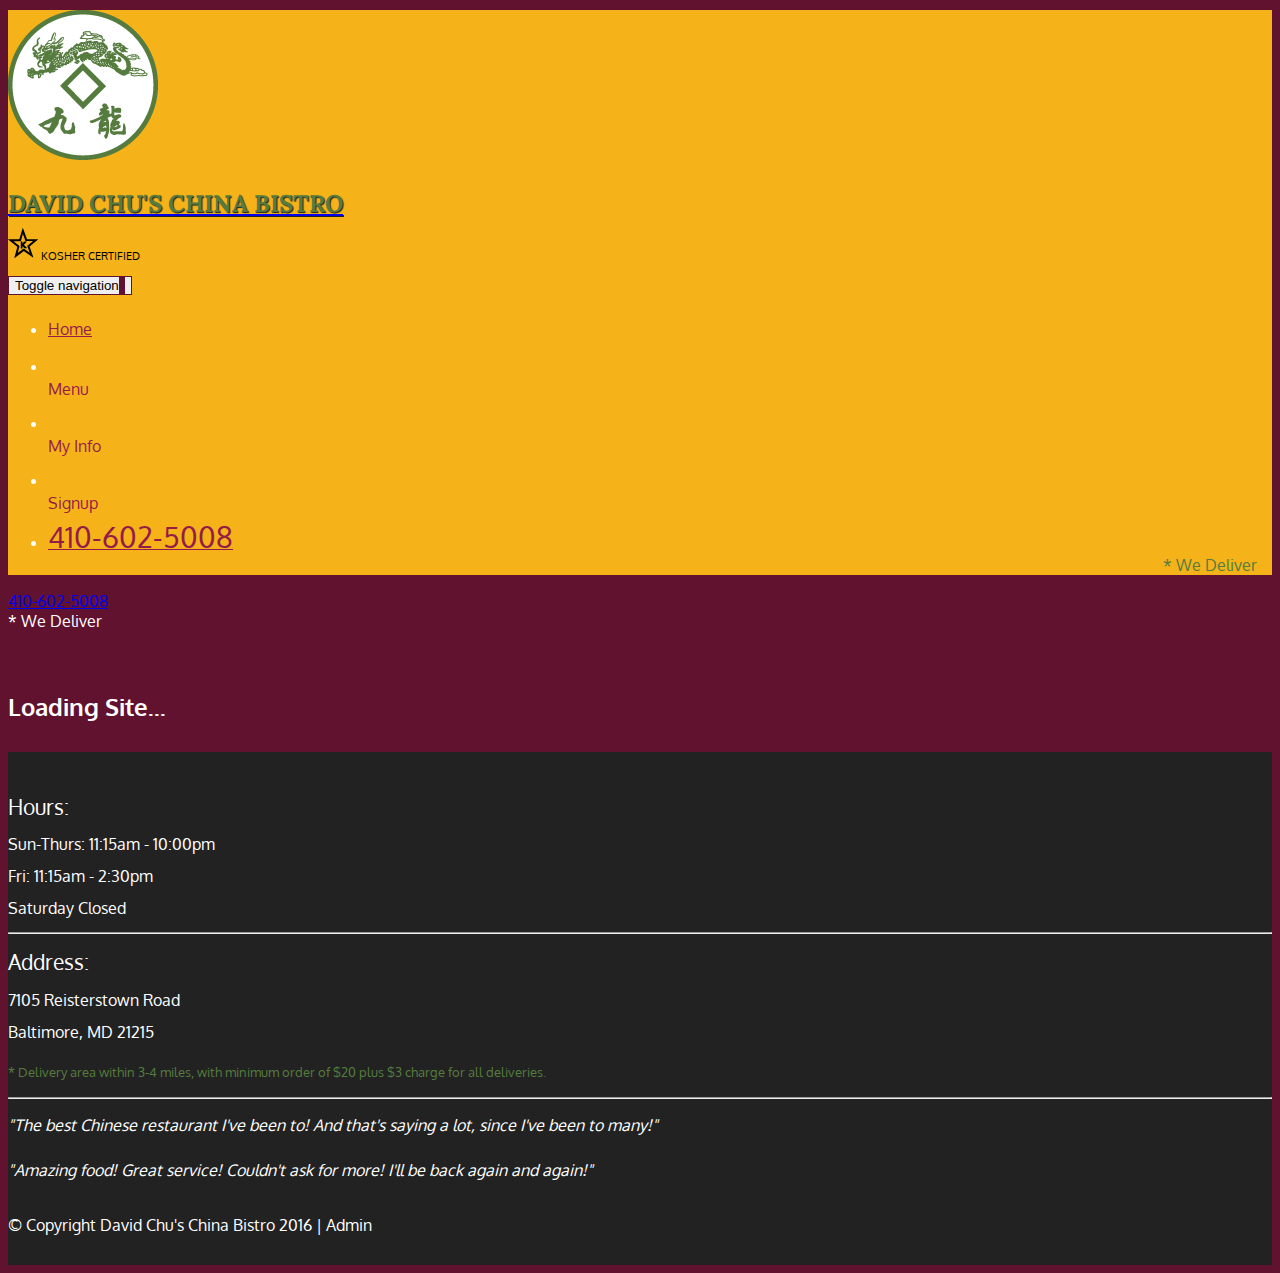
==== moduleee5/index.html @ 89c4e5fd "moduleee5" ====
<!DOCTYPE html>
<html lang="en">
  <head>
    <meta charset="utf-8">
    <meta http-equiv="X-UA-Compatible" content="IE=edge">
    <meta name="viewport" content="width=device-width, initial-scale=1">
    <title>David Chu's China Bistro</title>
    <link href='https://fonts.googleapis.com/css?family=Oxygen:400,300,700' rel='stylesheet' type='text/css'>
    <link href='https://fonts.googleapis.com/css?family=Lora' rel='stylesheet' type='text/css'>
    <link rel="stylesheet" href="css/bootstrap.min.css">
    <link rel="stylesheet" href="css/restaurant.css">
    <link rel="stylesheet" href="css/common.css">
  </head>
  <body ng-app="restaurant" ng-strict-di>

    <!-- Fixed position loading indicator -->
    <loading class="loading-indicator"></loading>

    <header>
      <nav id="header-nav" class="navbar navbar-default">
        <div class="container">
          <div class="navbar-header">
            <a href="index.html" class="pull-left visible-md visible-lg">
              <div id="logo-img" alt="Logo image"></div>
            </a>

            <div class="navbar-brand">
              <a href="index.html"><h1>David Chu's China Bistro</h1></a>
              <p>
              <img src="images/star-k-logo.png" alt="Kosher certification">
              <span>Kosher Certified</span>
              </p>
            </div>

            <button id="navbarToggle" type="button" class="navbar-toggle collapsed" data-toggle="collapse" data-target="#collapsable-nav" aria-expanded="false">
              <span class="sr-only">Toggle navigation</span>
              <span class="icon-bar"></span>
              <span class="icon-bar"></span>
              <span class="icon-bar"></span>
            </button>
          </div>

          <div id="collapsable-nav" class="collapse navbar-collapse">
            <ul id="nav-list" class="nav navbar-nav navbar-right">
              <li id="navHomeButton" class="visible-xs">
                <a href="index.html">
                  <span class="glyphicon glyphicon-home"></span> Home</a>
              </li>
              <li id="navMenuButton" ui-sref-active="active">
                <a ui-sref="public.menu">
                  <span class="glyphicon glyphicon-cutlery"></span><br class="hidden-xs"> Menu</a>
              </li>
              <li ui-sref-active="active">
                <a ui-sref="public.info">
                  <span class="glyphicon glyphicon-info-sign"></span><br class="hidden-xs"> My Info</a>
              </li>
              <li ui-sref-active="active"> 
                <a ui-sref="public.signup">
                  <span class="glyphicon glyphicon-certificate"></span><br class="hidden-xs"> Signup</a>
              </li>
              <li id="phone" class="hidden-xs">
                <a href="tel:410-602-5008">
                  <span>410-602-5008</span></a><div>* We Deliver</div>
              </li>
            </ul><!-- #nav-list -->
          </div><!-- .collapse .navbar-collapse -->
        </div><!-- .container -->
      </nav><!-- #header-nav -->
    </header>

    <div id="call-btn" class="visible-xs">
      <a class="btn" href="tel:410-602-5008">
        <span class="glyphicon glyphicon-earphone"></span>
        410-602-5008
      </a>
    </div>
    <div id="xs-deliver" class="text-center visible-xs">* We Deliver</div>

    <ui-view>
      <div class="text-center initial-loading">
        <h2>Loading Site...</h2>
      </div>
    </ui-view>

    <footer class="panel-footer">
      <div class="container">
        <div class="row">
          <section id="hours" class="col-sm-4">
            <span>Hours:</span><br>
            Sun-Thurs: 11:15am - 10:00pm<br>
            Fri: 11:15am - 2:30pm<br>
            Saturday Closed
            <hr class="visible-xs">
          </section>
          <section id="address" class="col-sm-4">
            <span>Address:</span><br>
            7105 Reisterstown Road<br>
            Baltimore, MD 21215
            <p>* Delivery area within 3-4 miles, with minimum order of $20 plus $3 charge for all deliveries.</p>
            <hr class="visible-xs">
          </section>
          <section id="testimonials" class="col-sm-4">
            <p>"The best Chinese restaurant I've been to! And that's saying a lot, since I've been to many!"</p>
            <p>"Amazing food! Great service! Couldn't ask for more! I'll be back again and again!"</p>
          </section>
        </div>
        <div class="text-center">
          &copy; Copyright David Chu's China Bistro 2016 |
          <a ui-sref="admin.auth">Admin</a></div>
      </div>
    </footer>

    <!-- Libs -->
    <script src="lib/jquery-2.1.4.min.js"></script>
    <script src="lib/bootstrap.min.js"></script>
    <script src="lib/angular.min.js"></script>
    <script src="lib/angular-ui-router.min.js"></script>

    <!-- Main Restaurant Module -->
    <script src="src/restaurant.module.js"></script>

    <!-- Common Module -->
    <script src="src/common/common.module.js"></script>
    <script src="src/common/loading/loading.component.js"></script>
    <script src="src/common/loading/loading.interceptor.js"></script>
    <script src="src/common/menu.service.js"></script>

    <!-- Public Module -->
    <script src="src/public/public.module.js"></script>
    <script src="src/public/public.routes.js"></script>
    <script src="src/public/menu/menu.controller.js"></script>
    <script src="src/public/menu-category/menu-category.component.js"></script>
    <script src="src/public/menu-items/menu-items.controller.js"></script>
    <script src="src/public/menu-item/menu-item.component.js"></script>
    <script src="src/public/signup/signup.controller.js"></script>
    <script src="src/public/info/info.controller.js"></script>

    <!-- ADMIN SITE -->

    <!--Application files -->

  </body>

</html>
---- moduleee5/css/restaurant.css ----
body {
  font-size: 16px;
  color: #fff;
  background-color: #61122f;
  font-family: 'Oxygen', sans-serif;
}

.initial-loading {
  margin-top: 60px;
}

/** HEADER **/
#header-nav {
  background-color: #f6b319;
  border-radius: 0;
  border: 0;
}

#logo-img {
  background: url('../images/restaurant-logo_large.png') no-repeat;
  width: 150px;
  height: 150px;
  margin: 10px 15px 10px 0;
}

.navbar-brand {
  padding-top: 25px;
}
.navbar-brand h1 { /* Restaurant name */
  font-family: 'Lora', serif;
  color: #557c3e;
  font-size: 1.5em;
  text-transform: uppercase;
  font-weight: bold;
  text-shadow: 1px 1px 1px #222;
  margin-top: 0;
  margin-bottom: 0;
  line-height: .75;
}
.navbar-brand a:hover, .navbar-brand a:focus {
  text-decoration: none;
}
.navbar-brand p { /* Kosher cert */
  color: #000;
  text-transform: uppercase;
  font-size: .7em;
  margin-top: 15px;
}
.navbar-brand p span { /* Star-K */
  vertical-align: middle;
}

#nav-list {
  margin-top: 10px;
}
#nav-list a {
  color: #951C49;
  text-align: center;
}
#nav-list a:hover {
  background: #E7E7E7;
}
#nav-list a span {
  font-size: 1.8em;
}

#phone {
  margin-top: 5px;
}
#phone a { /* Phone number */
  text-align: right;
  padding-bottom: 0;
}
#phone div { /* We Deliver */
  color: #557c3e;
  text-align: right;
  padding-right: 15px;
}

.navbar-header button.navbar-toggle, .navbar-header .icon-bar {
  border: 1px solid #61122f;
}
.navbar-header button.navbar-toggle {
  clear: both;
  margin-top: -30px;
}
/* END HEADER */

/* FOOTER */
.panel-footer {
  margin-top: 30px;
  padding-top: 35px;
  padding-bottom: 30px;
  background-color: #222;
  border-top: 0;
}
.panel-footer div.row {
  margin-bottom: 35px;
}
#hours, #address {
  line-height: 2;
}
#hours > span, #address > span {
  font-size: 1.3em;
}
#address p {
  color: #557c3e;
  font-size: .8em;
  line-height: 1.8;
}
#testimonials {
  font-style: italic;
}
#testimonials p:nth-child(2) {
  margin-top: 25px;
}
a[ui-sref="admin.auth"] {
  color: #fff;
}
/* END FOOTER */

/********** Medium devices only **********/
@media (min-width: 992px) and (max-width: 1199px) {
  /* Header */
  #logo-img {
    background: url('../images/restaurant-logo_medium.png') no-repeat;
    width: 100px;
    height: 100px;
    margin: 5px 5px 5px 0;
  }
  /* End Header */
}


/********** Extra small devices only **********/
@media (max-width: 767px) {
  /* Header */
  .navbar-brand {
    padding-top: 10px;
    height: 80px;
  }
  .navbar-brand h1 { /* Restaurant name */
    padding-top: 10px;
    font-size: 5vw; /* 1vw = 1% of viewport width */
  }
  .navbar-brand p { /* Kosher cert */
    font-size: .6em;
    margin-top: 12px;
  }
  .navbar-brand p img { /* Star-K */
    height: 20px;
  }

  #collapsable-nav a { /* Collapsed nav menu text */
    font-size: 1.2em;
  }
  #collapsable-nav a span { /* Collapsed nav menu glyph */
    font-size: 1em;
    margin-right: 5px;
  }

  #call-btn > a {
    font-size: 1.5em;
    display: block;
    margin: 0 20px;
    padding: 10px;
    border: 2px solid #fff;
    background-color: #f6b319;
    color: #951c49;
  }
  #xs-deliver {
    margin-top: 5px;
    font-size: .7em;
    letter-spacing: .1em;
    text-transform: uppercase;
  }
  /* End Header */

  /* Footer */
  .panel-footer section {
    margin-bottom: 30px;
    text-align: center;
  }
  .panel-footer section:nth-child(3) {
    margin-bottom: 0; /* margin already exists on the whole row */
  }
  .panel-footer section hr {
    width: 50%;
  }
  /* End Footer */
}


/********** Super extra small devices Only :-) (e.g., iPhone 4) **********/
@media (max-width: 479px) {
  /* Header */
  .navbar-brand h1 { /* Restaurant name */
    padding-top: 5px;
    font-size: 6vw;
  }
  /* End Header */
}
---- moduleee5/css/common.css ----
.loading-indicator {
    display: block;
    width: 70px;
    position: fixed;
    left: 0;
    right: 0;
    margin: 0 auto;
    top: 40%;
    z-index: 100;
    background-color: #FFF;
}

.loading-indicator img {
    width: 70px;
    background-color: #FFF;
}

.ui-view-placeholder {
    margin-top: 60px;
}
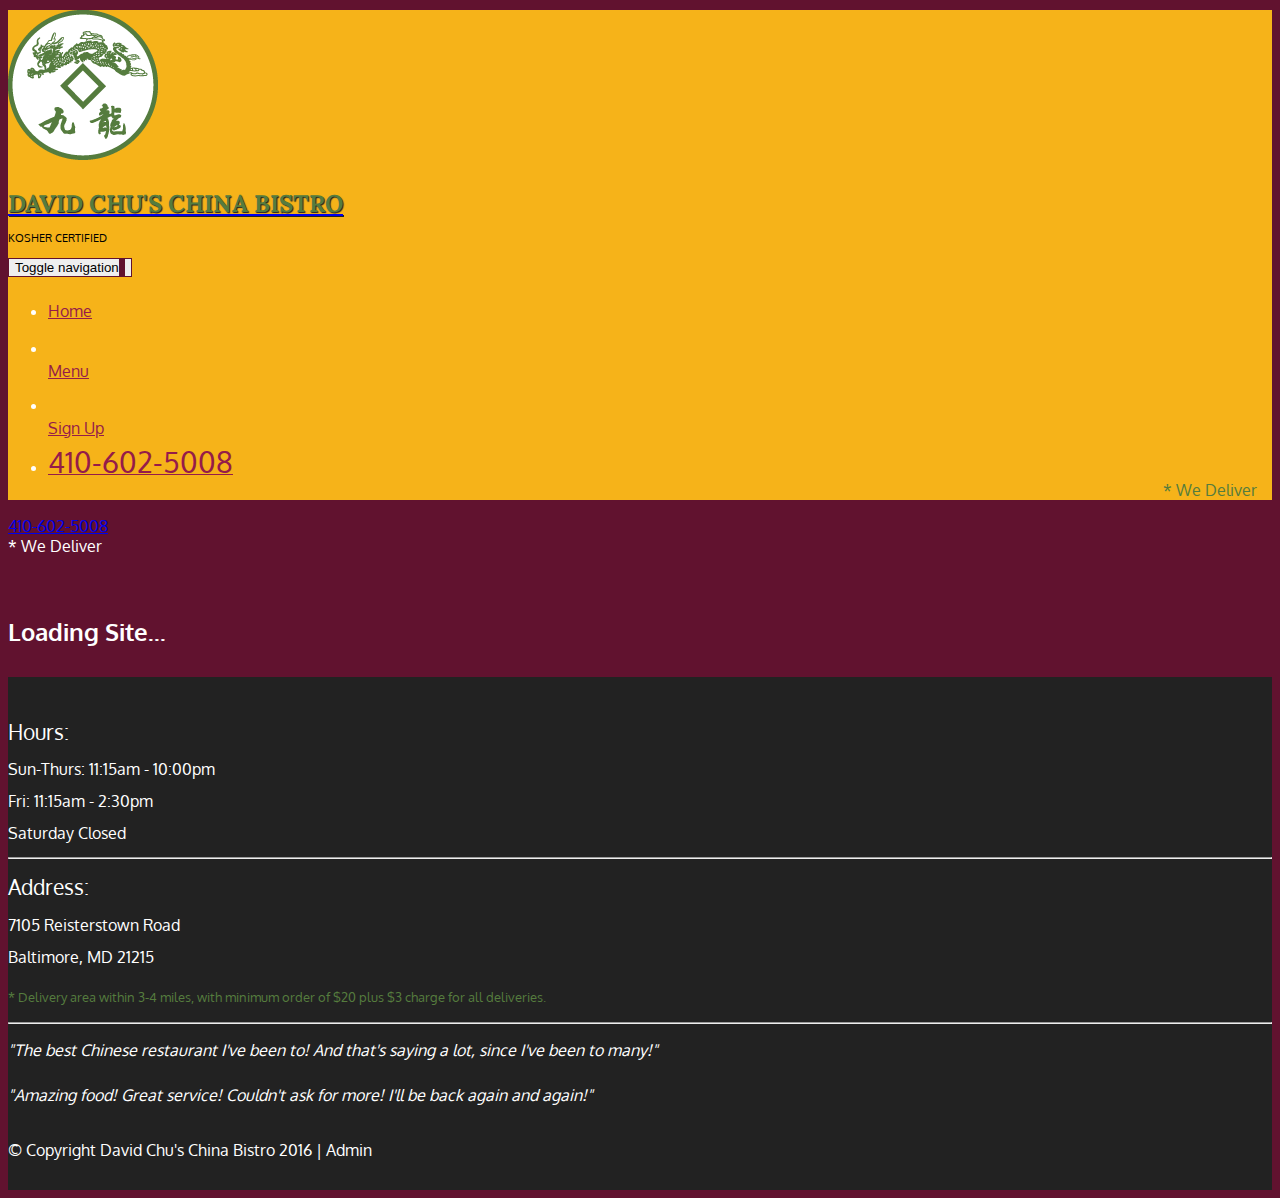
==== commit 84cf07d6: "moduleee5" ====
--- a/moduleee5/index.html
+++ b/moduleee5/index.html
@@ -27,7 +27,7 @@
             <div class="navbar-brand">
               <a href="index.html"><h1>David Chu's China Bistro</h1></a>
               <p>
-              <img src="images/star-k-logo.png" alt="Kosher certification">
+              
               <span>Kosher Certified</span>
               </p>
             </div>
@@ -47,16 +47,12 @@
                   <span class="glyphicon glyphicon-home"></span> Home</a>
               </li>
               <li id="navMenuButton" ui-sref-active="active">
-                <a ui-sref="public.menu">
+                <a href="src\public\menu\menu.html">
                   <span class="glyphicon glyphicon-cutlery"></span><br class="hidden-xs"> Menu</a>
               </li>
-              <li ui-sref-active="active">
-                <a ui-sref="public.info">
-                  <span class="glyphicon glyphicon-info-sign"></span><br class="hidden-xs"> My Info</a>
-              </li>
-              <li ui-sref-active="active"> 
-                <a ui-sref="public.signup">
-                  <span class="glyphicon glyphicon-certificate"></span><br class="hidden-xs"> Signup</a>
+              <li>
+                <a href="src\public\sign-up\signup.html">
+                  <span class="glyphicon glyphicon-pencil"></span><br class="hidden-xs"> Sign Up</a>
               </li>
               <li id="phone" class="hidden-xs">
                 <a href="tel:410-602-5008">
@@ -128,13 +124,13 @@
     <!-- Public Module -->
     <script src="src/public/public.module.js"></script>
     <script src="src/public/public.routes.js"></script>
+    <script src="src/public/sign-up/sign-up-data.service.js"></script>
     <script src="src/public/menu/menu.controller.js"></script>
     <script src="src/public/menu-category/menu-category.component.js"></script>
     <script src="src/public/menu-items/menu-items.controller.js"></script>
     <script src="src/public/menu-item/menu-item.component.js"></script>
-    <script src="src/public/signup/signup.controller.js"></script>
-    <script src="src/public/info/info.controller.js"></script>
-
+    <script src="src/public/sign-up/sign-up.controller.js"></script>
+    <script src="src/public/my-info/my-info.controller.js"></script>
     <!-- ADMIN SITE -->
 
     <!--Application files -->
